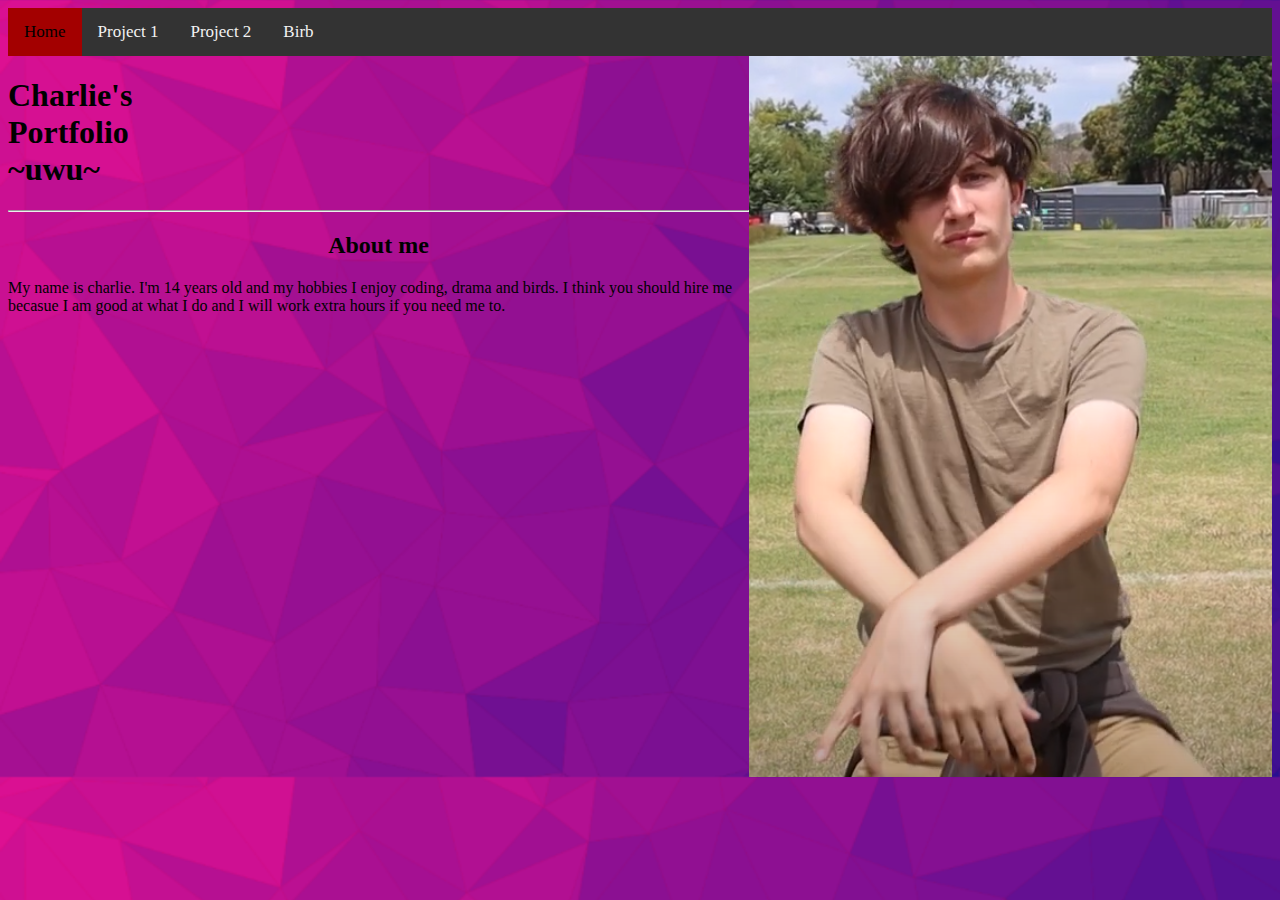
==== index.html @ a040d500 "Rename Index.html to index.html" ====
<!DOCTYPE html>
<html lang="en">
<head>
    <meta charset="UTF-8">
    <meta name="viewport" content="width=device-width, initial-scale=1.0">
    <title>Document</title>
    <link rel="stylesheet" href=style.css>
</head>
<body>
    <div class="topnav">
        <a class="active" href="#home">Home</a>
        <a href="#Project 1">Project 1</a>
        <a href="#Project 2">Project 2</a>
        <a href="#Birb">Birb</a>
      </div>
      <img src="Capture.PNG" alt="Girl in a jacket">
    <h1>Charlie's <br>
        Portfolio<br>
        ~uwu~</h1>
        
        <hr>
        <h2>About me</h2>
        <p>My name is charlie. I'm 14 years old and my hobbies I enjoy coding, drama and birds. I think you should hire me becasue I am good at what I do and I will work extra hours if you need me to.</p>
</body>
</html>
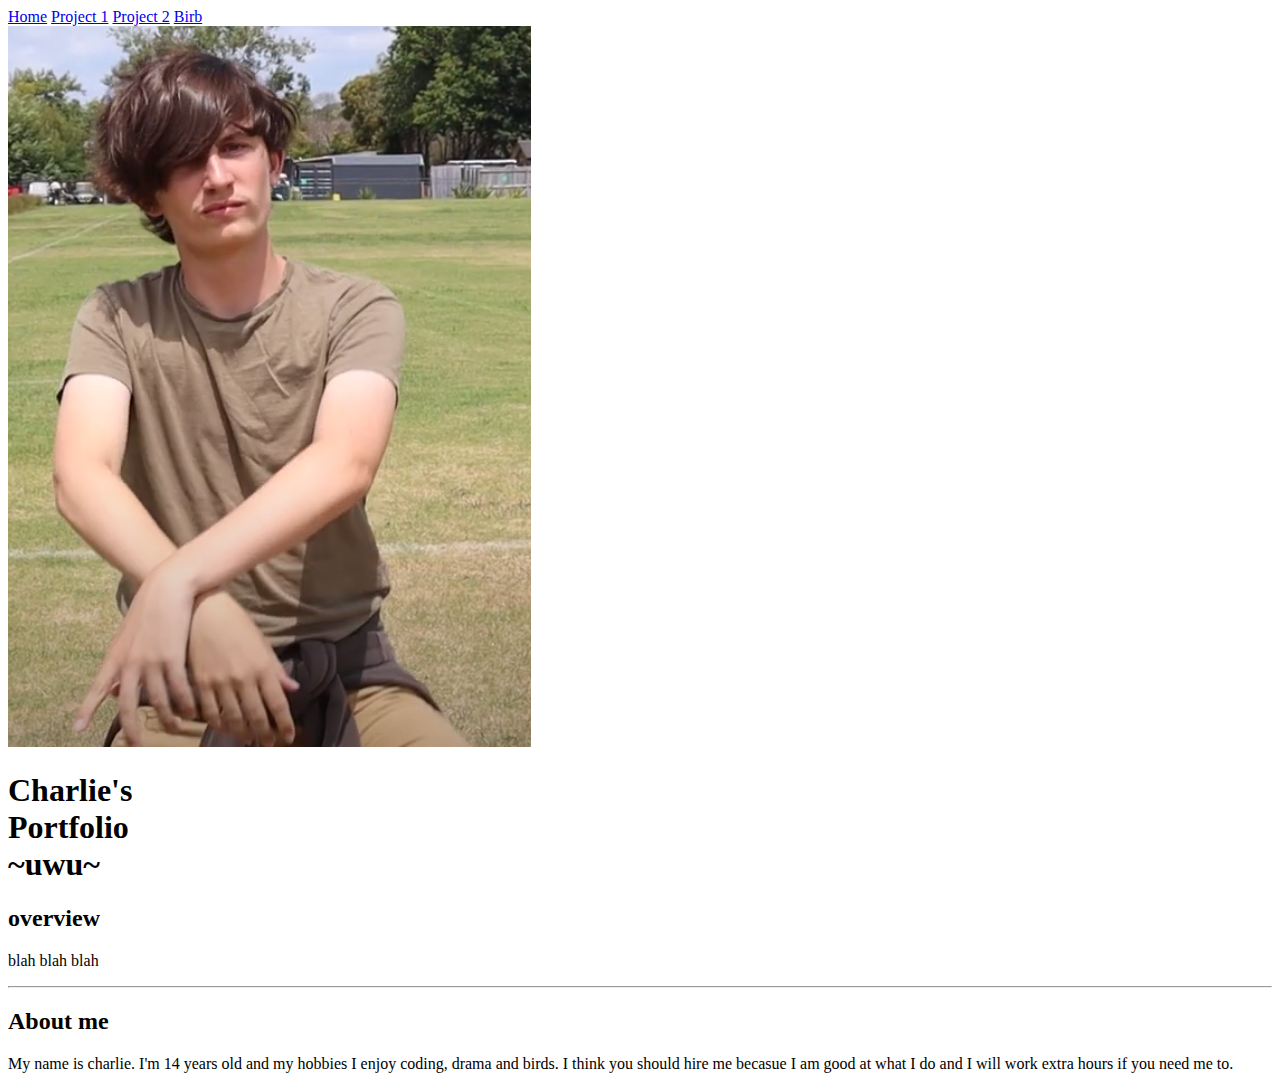
==== commit de539e47: "changed stuff" ====
--- a/index.html
+++ b/index.html
@@ -4,12 +4,12 @@
     <meta charset="UTF-8">
     <meta name="viewport" content="width=device-width, initial-scale=1.0">
     <title>Document</title>
-    <link rel="stylesheet" href=style.css>
+    <link rel="stylesheet" href=style2.css>
 </head>
 <body>
     <div class="topnav">
         <a class="active" href="#home">Home</a>
-        <a href="#Project 1">Project 1</a>
+        <a href="project1.html">Project 1</a>
         <a href="#Project 2">Project 2</a>
         <a href="#Birb">Birb</a>
       </div>
@@ -17,9 +17,12 @@
     <h1>Charlie's <br>
         Portfolio<br>
         ~uwu~</h1>
-        
+        <h2>overview</h2>
+        <p>blah blah blah</p>
+
         <hr>
         <h2>About me</h2>
         <p>My name is charlie. I'm 14 years old and my hobbies I enjoy coding, drama and birds. I think you should hire me becasue I am good at what I do and I will work extra hours if you need me to.</p>
+        
 </body>
 </html>
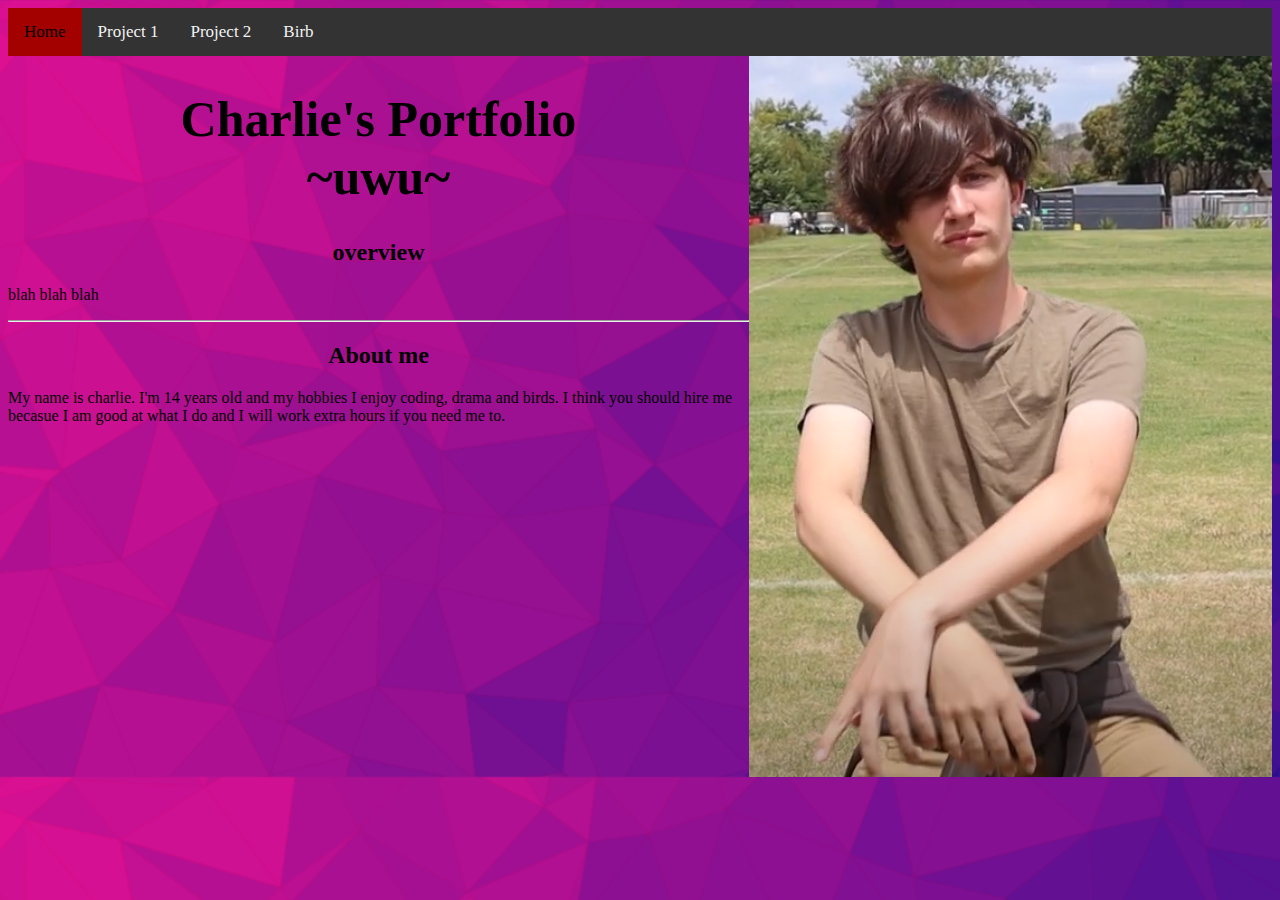
==== commit f15cb8e6: "made project 1 and 2" ====
--- a/index.html
+++ b/index.html
@@ -4,7 +4,7 @@
     <meta charset="UTF-8">
     <meta name="viewport" content="width=device-width, initial-scale=1.0">
     <title>Document</title>
-    <link rel="stylesheet" href=style2.css>
+    <link rel="stylesheet" href="style.css">
 </head>
 <body>
     <div class="topnav">
@@ -14,7 +14,7 @@
         <a href="#Birb">Birb</a>
       </div>
       <img src="Capture.PNG" alt="Girl in a jacket">
-    <h1>Charlie's <br>
+    <h1>Charlie's
         Portfolio<br>
         ~uwu~</h1>
         <h2>overview</h2>
--- a/style.css
+++ b/style.css
@@ -0,0 +1,42 @@
+h1 {
+
+color: rgb(0, 0, 0);   
+text-align: center;
+font-size: 50px; }
+
+.topnav {
+    background-color: #333;
+    overflow: hidden;
+  }
+  
+  .topnav a {
+    float: left;
+    color: #f2f2f2;
+    text-align: center;
+    padding: 14px 16px;
+    text-decoration: none;
+    font-size: 17px;
+  }
+  
+  .topnav a:hover {
+    background-color: #ddd;
+    color: black;
+  }
+  
+  .topnav a.active {
+    background-color: #a30000;
+    color: rgb(0, 0, 0);
+  }
+
+  img {
+    float: right;
+  }
+
+  body {
+    background-image: url('Pluh.PNG');
+    background-size: cover;
+  }
+
+  h2 {
+    text-align: center;
+  }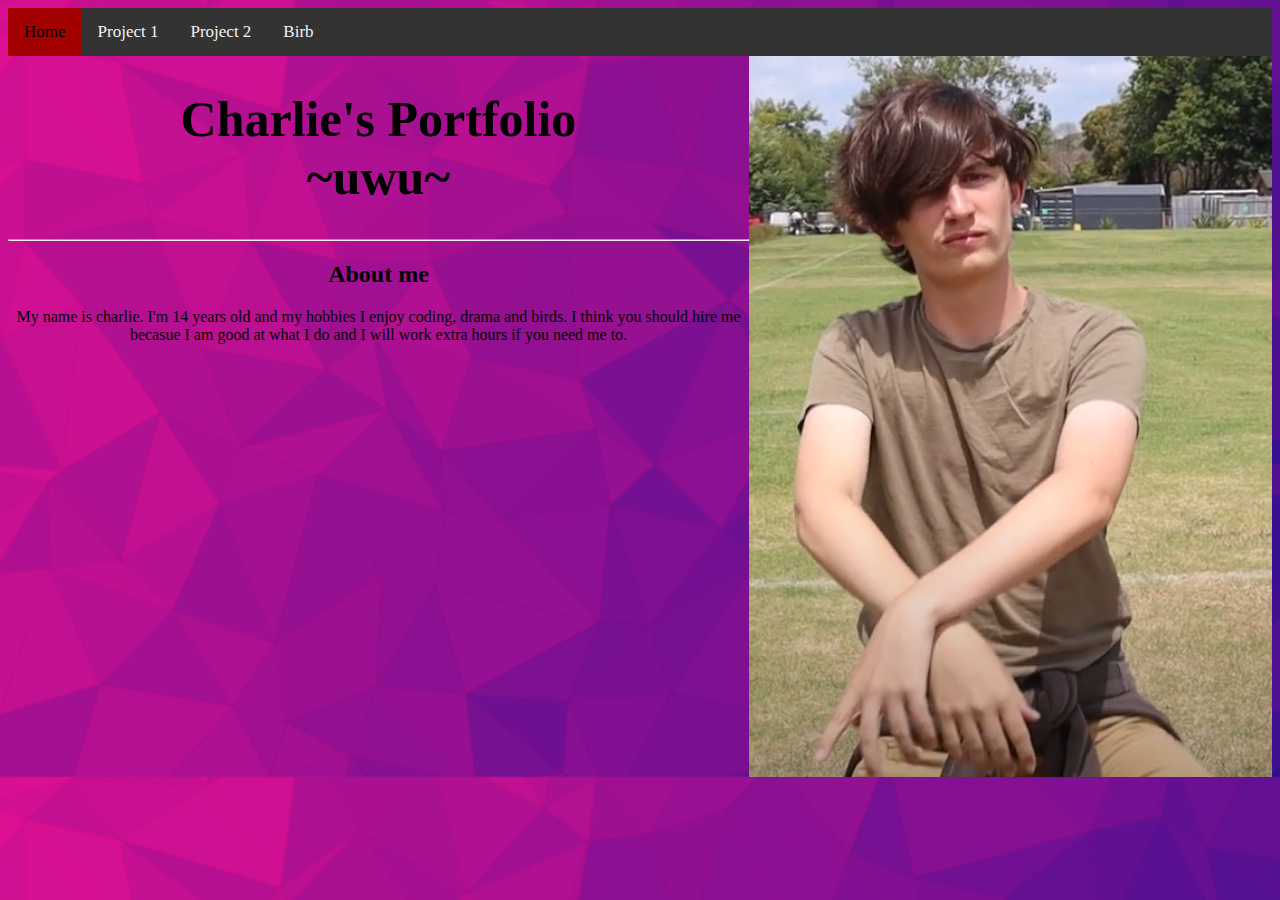
==== commit 61590167: "added deveolment page" ====
--- a/index.html
+++ b/index.html
@@ -11,14 +11,13 @@
         <a class="active" href="#home">Home</a>
         <a href="project1.html">Project 1</a>
         <a href="#Project 2">Project 2</a>
-        <a href="#Birb">Birb</a>
+        <a href="Birb.html">Birb</a>
       </div>
       <img src="Capture.PNG" alt="Girl in a jacket">
     <h1>Charlie's
         Portfolio<br>
         ~uwu~</h1>
-        <h2>overview</h2>
-        <p>blah blah blah</p>
+
 
         <hr>
         <h2>About me</h2>
--- a/style.css
+++ b/style.css
@@ -39,4 +39,19 @@
 
   h2 {
     text-align: center;
+  }
+
+  .caw{
+    display: flex;
+    justify-content: center;
+    align-items: center;
+
+  }
+
+  p {
+    text-align: center;
+  }
+
+  a{
+    color: black;
   }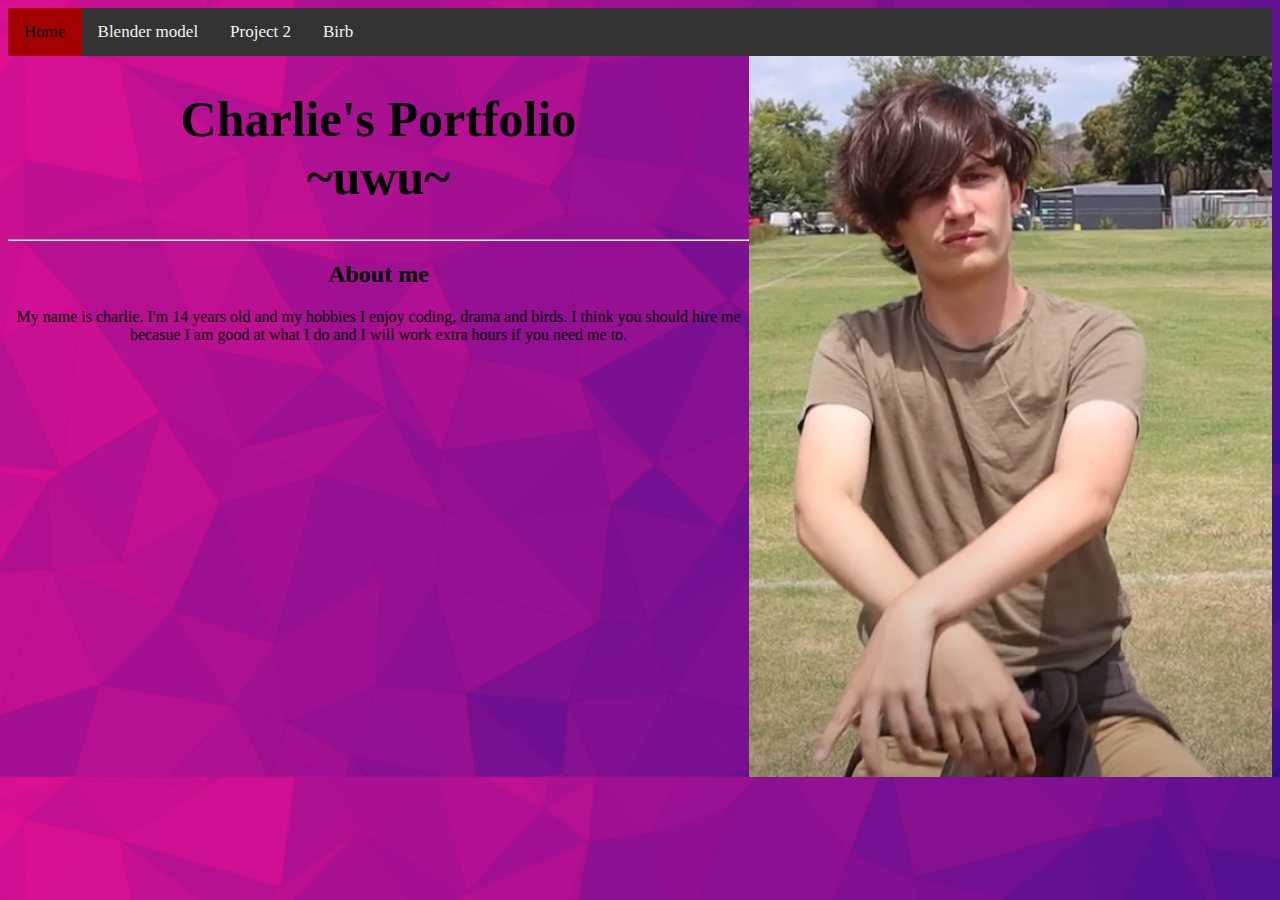
==== commit a37cdc62: "started working on the proper project 1" ====
--- a/index.html
+++ b/index.html
@@ -9,7 +9,7 @@
 <body>
     <div class="topnav">
         <a class="active" href="#home">Home</a>
-        <a href="project1.html">Project 1</a>
+        <a href="project1.html">Blender model</a>
         <a href="#Project 2">Project 2</a>
         <a href="Birb.html">Birb</a>
       </div>
--- a/style.css
+++ b/style.css
@@ -54,4 +54,12 @@
 
   a{
     color: black;
+  }
+
+  /* li {
+    text-align: center;
+  } */
+
+  ul {
+ text-align: center;
   }